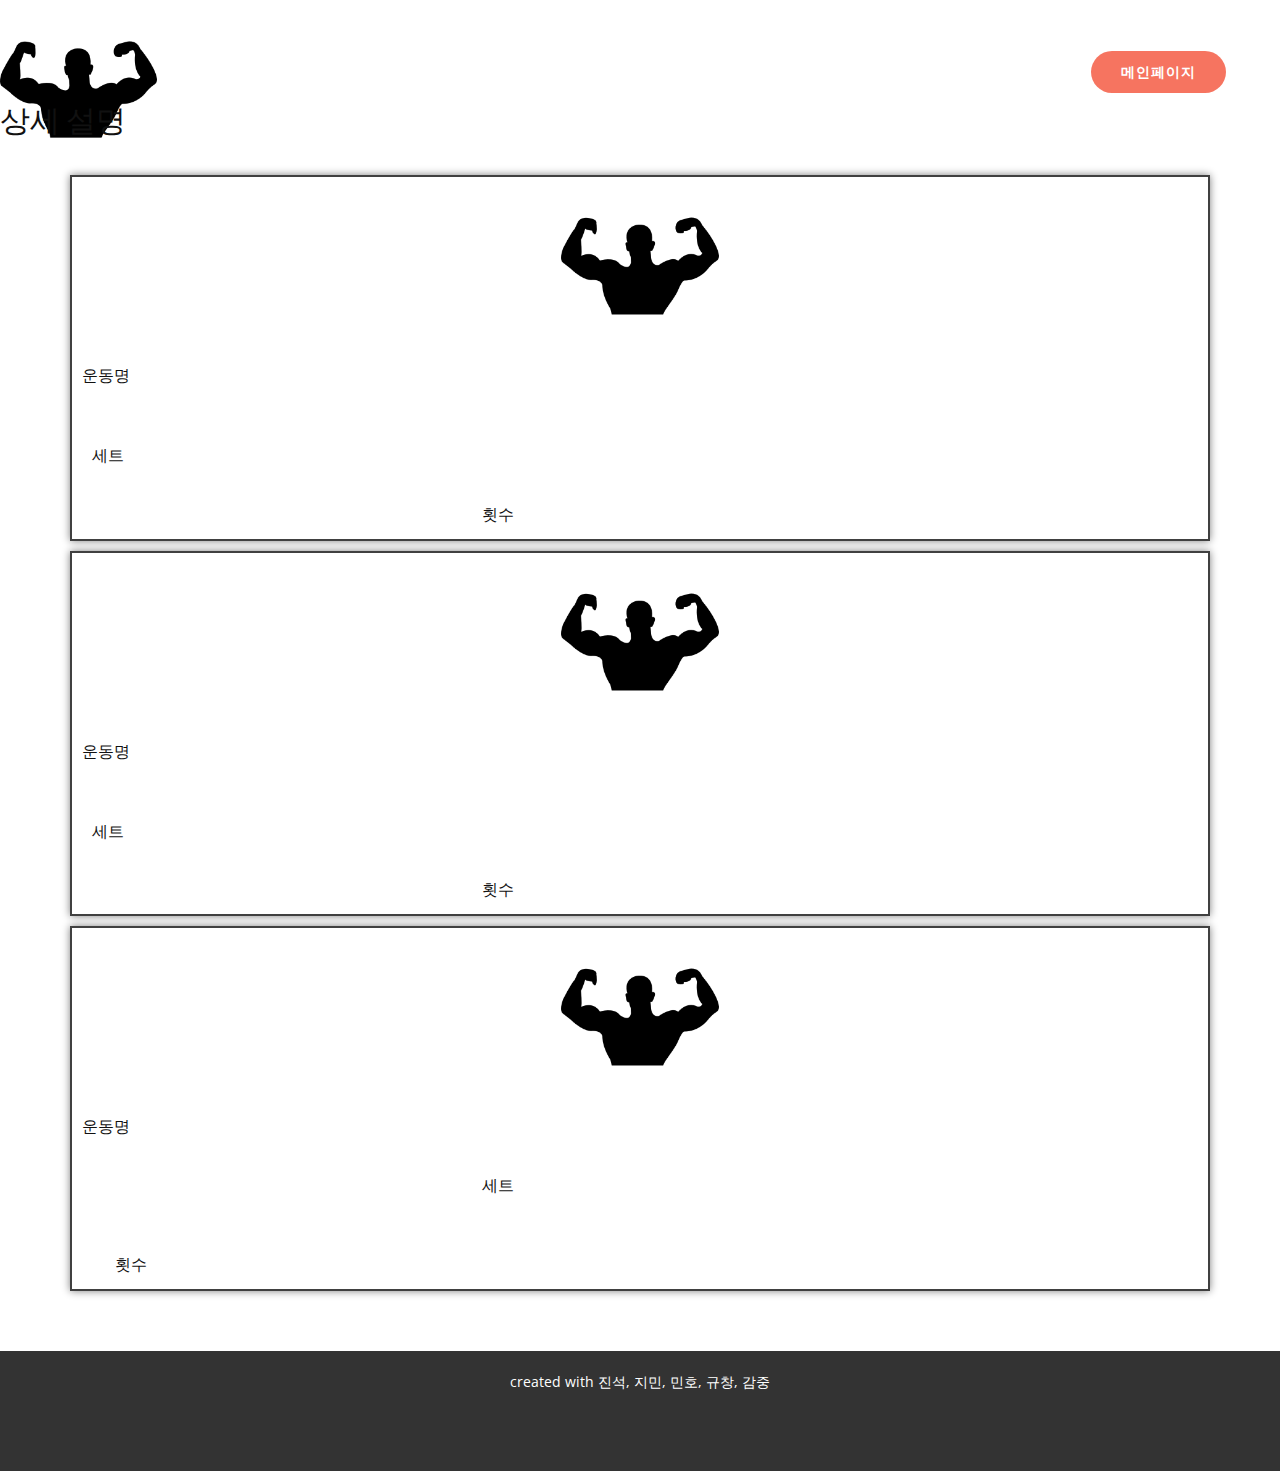
==== smhrd_project/src/main/webapp/detail.html @ 669e83c3 "22/06/15 6:11pm 통합 push" ====
<!DOCTYPE html>
<html style="font-size: 16px;">
  <head>
    <meta name="viewport" content="width=device-width, initial-scale=1.0">
    <meta charset="utf-8">
    <meta name="keywords" content="Fitness &amp;amp; Yoga, ​Yoga for Relaxation, ​Gain balance, strength, and flexibility for your body and mind, Our training plan for complete beginners, ​Join Our Newsletter">
    <meta name="description" content="">
    <title>main_page</title>
    <link rel="stylesheet" href="detail1.css" media="screen">
<link rel="stylesheet" href="detail.css" media="screen">
    <script class="u-script" type="text/javascript" src="jquery.js" defer=""></script>
    <script class="u-script" type="text/javascript" src="nicepage.js" defer=""></script>
    <meta name="generator" content="Nicepage 4.12.17, nicepage.com">
    <link id="u-theme-google-font" rel="stylesheet" href="https://fonts.googleapis.com/css?family=Source+Sans+Pro:200,200i,300,300i,400,400i,600,600i,700,700i,900,900i|Open+Sans:300,300i,400,400i,500,500i,600,600i,700,700i,800,800i">
    
    
    <script type="application/ld+json">{
		"@context": "http://schema.org",
		"@type": "Organization",
		"name": "",
		"logo": "images/male-silhouette-variant-showing-muscles.png"
}</script>
    <meta name="theme-color" content="#f67460">
    <meta property="og:title" content="main_page">
    <meta property="og:type" content="website">
  </head>
  <body data-home-page="main_page.html" data-home-page-title="main_page" class="u-body u-xl-mode"><header class="u-clearfix u-header u-header" id="sec-fdc6"><a href="main.html" class="go_main u-btn u-btn-round u-button-style u-hover-palette-1-light-1 u-palette-1-base u-radius-50 u-btn-1">메인페이지</a><a href="https://nicepage.com/k/ticket-html-templates" class="u-image u-logo u-image-1" data-image-width="512" data-image-height="512">
        <img src="images/male-silhouette-variant-showing-muscles.png" class="u-logo-image u-logo-image-1">
      </a><h3 class="u-text u-text-default-xs u-text-1">상세 설명</h3></header>
    <section class="u-clearfix u-section-1" id="sec-b47c">
      <div class="u-clearfix u-sheet u-sheet-1">
        <div class="u-expanded-width u-list u-list-1">
          <div class="u-repeater u-repeater-1">
            <div class="u-border-2 u-border-grey-75 u-container-style u-list-item u-repeater-item u-list-item-1">
              <div class="u-container-layout u-similar-container u-container-layout-1">
                <img class="u-expanded-width-xs u-image u-image-default u-preserve-proportions u-image-1" src="images/male-silhouette-variant-showing-muscles.png" alt="" data-image-width="512" data-image-height="512">
                <p class="u-align-center-xs u-text u-text-default-xs u-text-1">운동명</p>
                <p class="u-align-left-xs u-text u-text-default-xs u-text-2">세트</p>
                <p class="u-align-left-xs u-text u-text-default-xs u-text-3">횟수</p>
              </div>
            </div>
            <div class="u-border-2 u-border-grey-75 u-container-style u-list-item u-repeater-item u-list-item-2">
              <div class="u-container-layout u-similar-container u-container-layout-2">
                <img class="u-expanded-width-xs u-image u-image-default u-preserve-proportions u-image-2" src="images/male-silhouette-variant-showing-muscles.png" alt="" data-image-width="512" data-image-height="512">
                <p class="u-align-center-xs u-text u-text-default-xs u-text-4">운동명</p>
                <p class="u-align-left-xs u-text u-text-default-xs u-text-5">세트</p>
                <p class="u-align-left-xs u-text u-text-default-xs u-text-6">횟수</p>
              </div>
            </div>
            <div class="u-border-2 u-border-grey-75 u-container-style u-list-item u-repeater-item u-list-item-3">
              <div class="u-container-layout u-similar-container u-container-layout-3">
                <img class="u-expanded-width-xs u-image u-image-default u-preserve-proportions u-image-3" src="images/male-silhouette-variant-showing-muscles.png" alt="" data-image-width="512" data-image-height="512">
                <p class="u-align-center-xs u-text u-text-default-xs u-text-7">운동명</p>
                <p class="u-align-left-xs u-text u-text-default-xs u-text-8">세트</p>
                <p class="u-align-left-xs u-text u-text-default-xs u-text-9">횟수</p>
              </div>
            </div>
          </div>
        </div>
      </div>
    </section>
    
    
    <footer class="u-align-center u-clearfix u-footer u-grey-80 u-footer" id="sec-80dc"><div class="u-clearfix u-sheet u-sheet-1">
        <p class="u-small-text u-text u-text-variant u-text-1">created with 진석, 지민, 민호, 규창, 감중</p>
      </div></footer>
  </body>
</html>
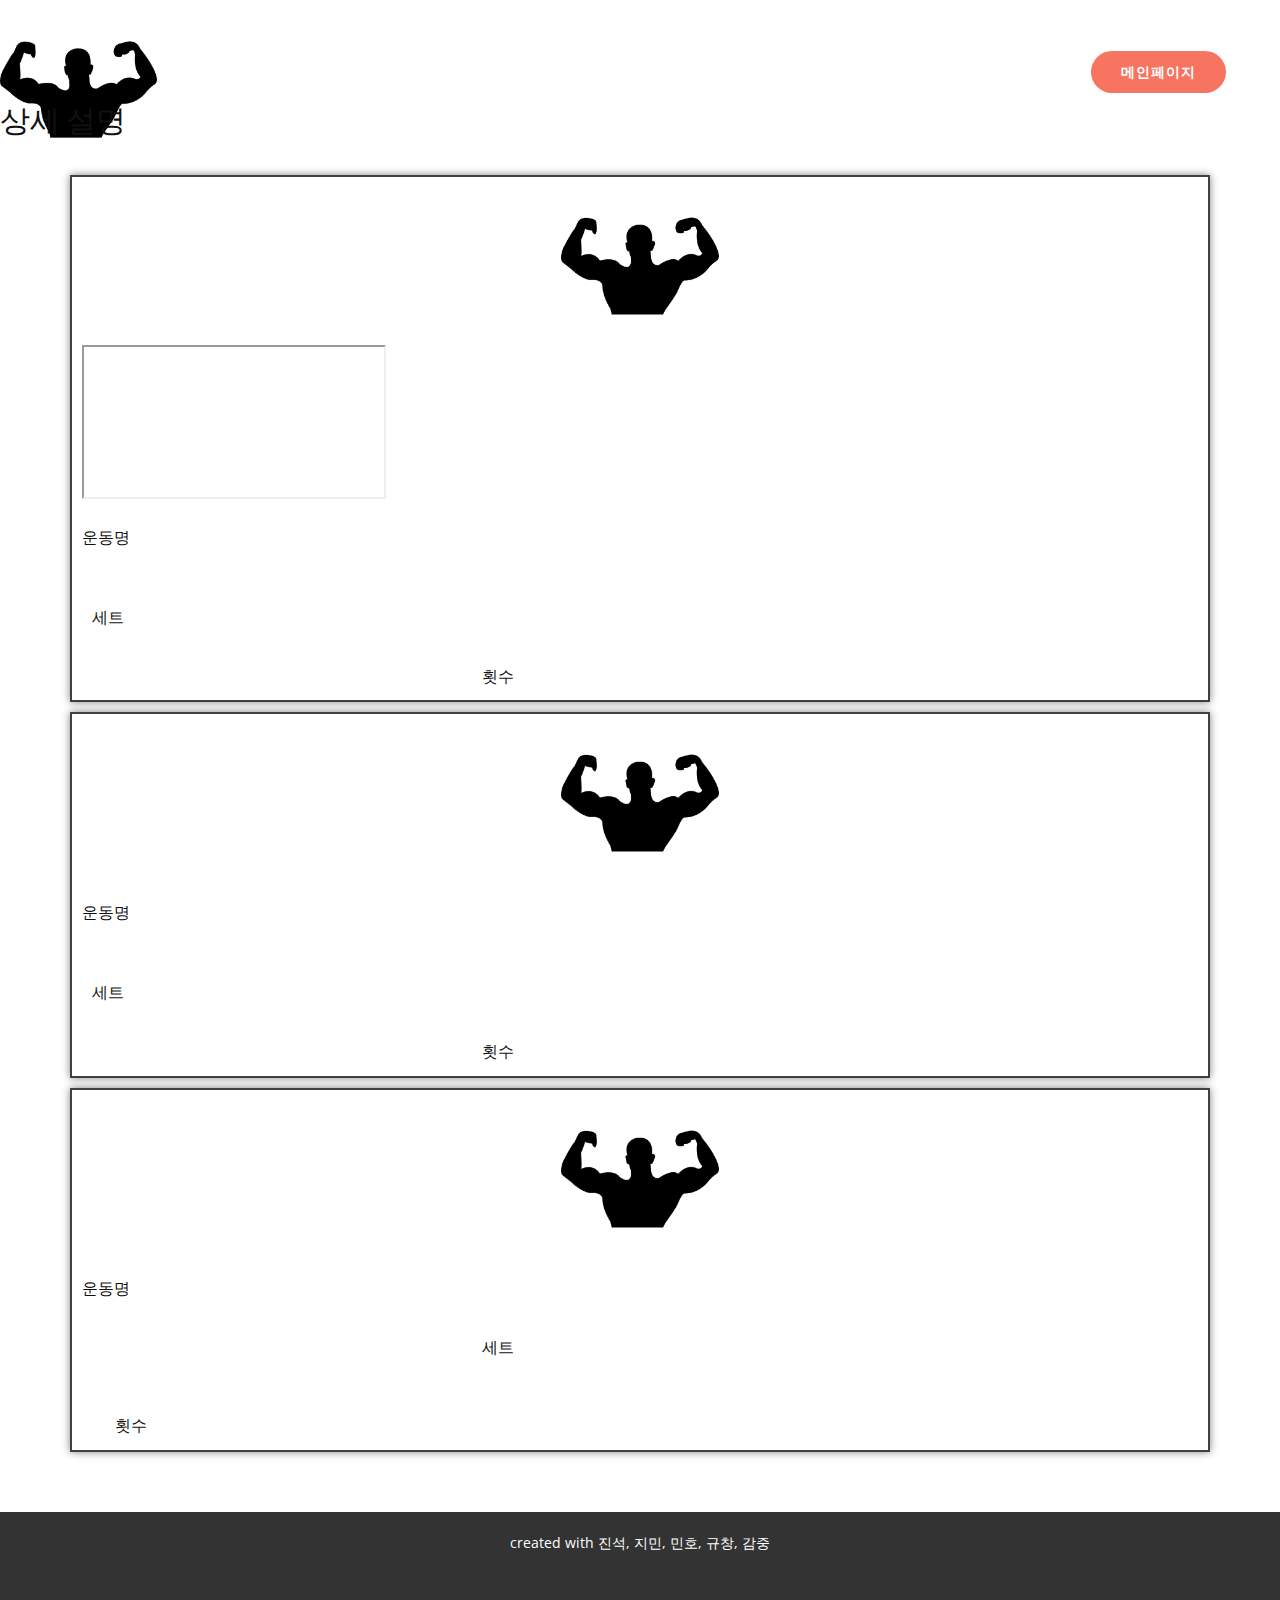
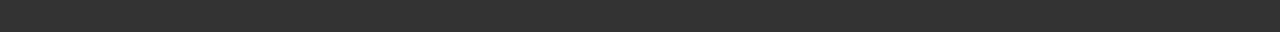
==== commit 298a2c5f: "알고리즘 운동 index 값 전달 완료" ====
--- a/smhrd_project/src/main/webapp/detail.html
+++ b/smhrd_project/src/main/webapp/detail.html
@@ -33,7 +33,15 @@
           <div class="u-repeater u-repeater-1">
             <div class="u-border-2 u-border-grey-75 u-container-style u-list-item u-repeater-item u-list-item-1">
               <div class="u-container-layout u-similar-container u-container-layout-1">
+              
+                
                 <img class="u-expanded-width-xs u-image u-image-default u-preserve-proportions u-image-1" src="images/male-silhouette-variant-showing-muscles.png" alt="" data-image-width="512" data-image-height="512">
+                
+                <iframe>
+                
+                </iframe>
+                
+                
                 <p class="u-align-center-xs u-text u-text-default-xs u-text-1">운동명</p>
                 <p class="u-align-left-xs u-text u-text-default-xs u-text-2">세트</p>
                 <p class="u-align-left-xs u-text u-text-default-xs u-text-3">횟수</p>
